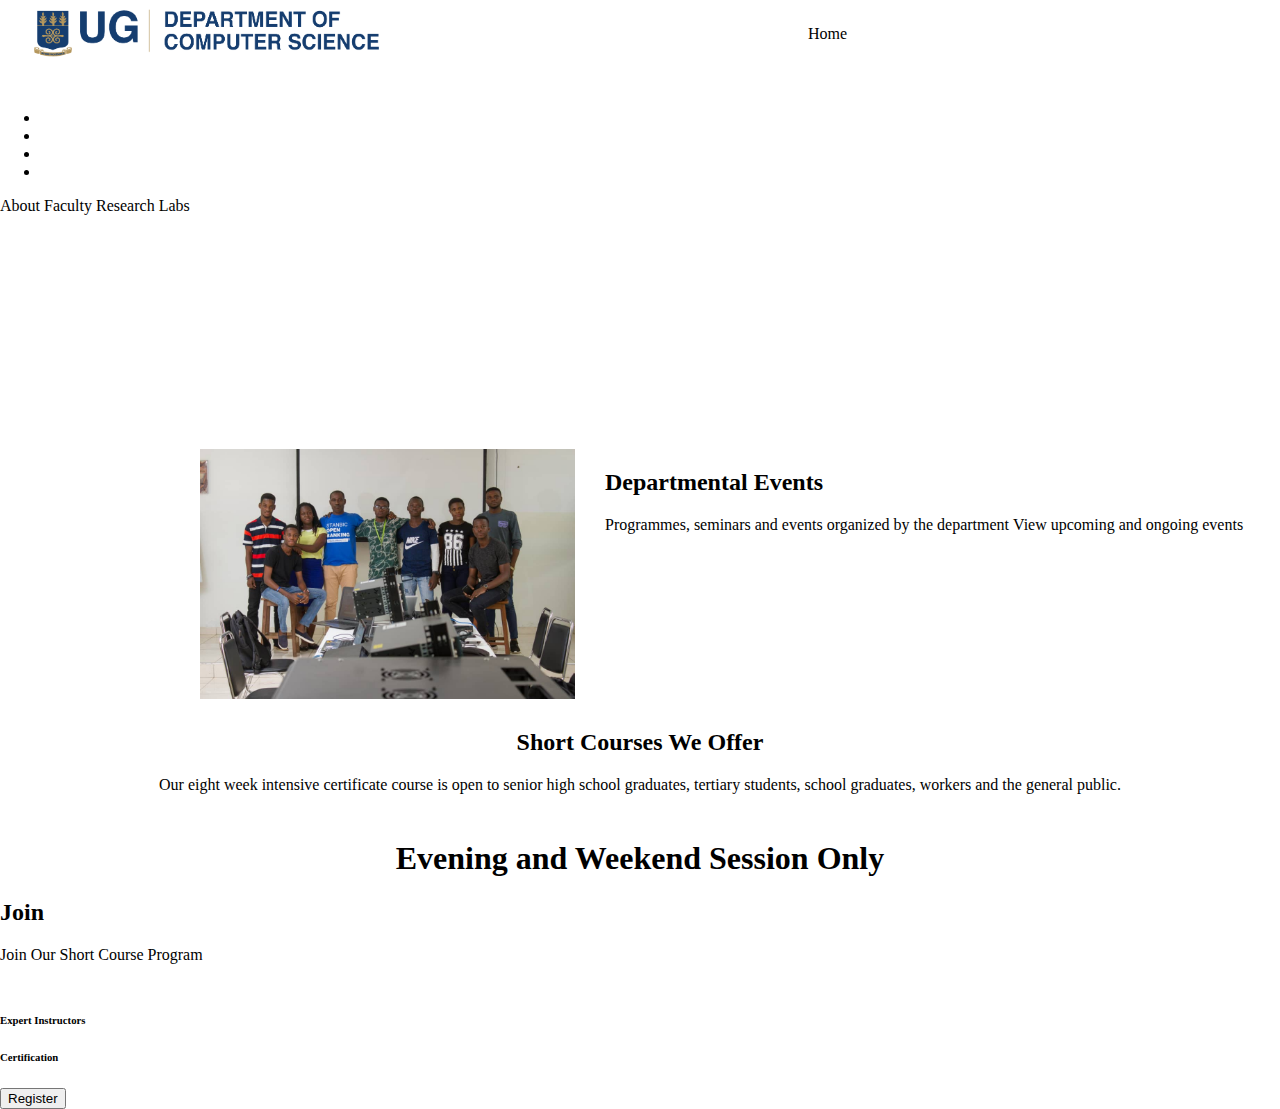
==== home/index.html @ 9b2668a4 "Initial commit to git hub" ====
<!DOCTYPE html>
<html lang="en">
<head>
    <meta charset="UTF-8">
    <meta name="viewport" content="width=device-width, initial-scale=1.0">
    <title>Computer Science department</title>
    <link rel="stylesheet" href="index.css">
</head>
<body>
    <header>
        <img src="comScience_logo.png" width="30%">
        <p style="margin-left: 400px;">Home</p>
        <ul>
            <li></li>
            <li></li>
            <li></li>
            <li></li>
        </ul>
        <p>About</p>
        <p>Faculty</p>
        <p>Research Labs</p>
    </header>
    <section>
        <div>
        <video width="100%" height="80%" src="video-bg.mp4" autoplay >This is not supported by Browser</video>
        </div>
    </section>
    <div id="depev" >
        <div><img src="PHOTO-2019-03-04-14-42-37.jpg" id="imgdep"></div>
        <h2>Departmental Events</h2>
        <p>Programmes, seminars and events organized by the department</p>
        <p style="margin-top: 10px;">View upcoming and ongoing events</p>
    </div>
    <div id="shortcourses">
        <h2>Short Courses We Offer</h2>
        <p style="text-align: justify;">Our eight week intensive certificate course is open to senior high school 
            graduates, tertiary students, school graduates, workers and the general public.
        </p>
        <h1>Evening and Weekend Session Only</h1>
    </div>
    <section>
        <h2>Join</h2>
        <p>Join Our Short Course Program</p>
        <h6></h6>
        <h6>Expert Instructors</h6>
        <h6>Certification</h6>
        <button type="button">Register</button>
    </section>
</body>
</html>
---- home/index.css ----
header,p{
    display: inline;
    margin-left: 20px;
    vertical-align: 25px;
}

video{
    margin-bottom: 30px;
}

#imgdep{
    margin-left: 200px;
    height: 250px;
    margin-right: 30px;
    float: left;
}
h4{
    clear: left;
}
#depev{
    margin-bottom: 30px;
    overflow: hidden;
}

p{
    margin: 0;
}

body{
    margin: 0; 
}

#shortcourses{
    clear: left;
    text-align: center;
}
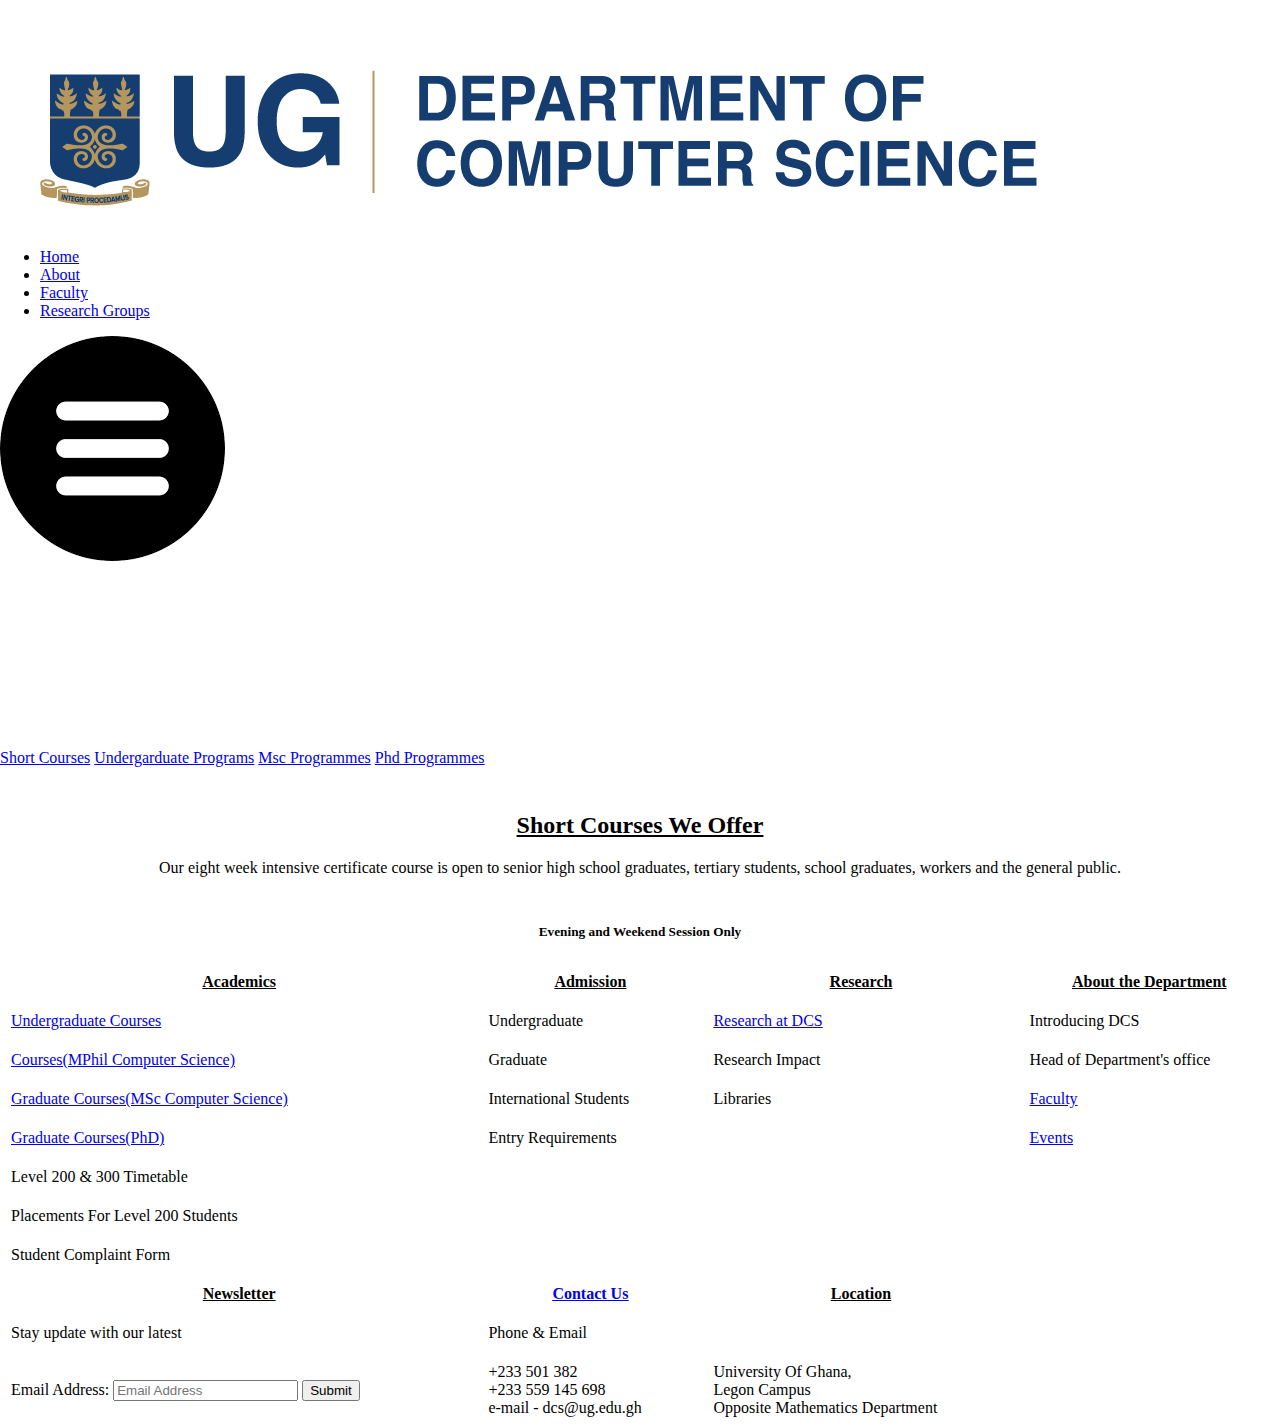
==== commit 6030387a: "restructured entire page" ====
--- a/home/index.html
+++ b/home/index.html
@@ -7,44 +7,111 @@
     <link rel="stylesheet" href="index.css">
 </head>
 <body>
-    <header>
-        <img src="comScience_logo.png" width="30%">
-        <p style="margin-left: 400px;">Home</p>
-        <ul>
-            <li></li>
-            <li></li>
-            <li></li>
-            <li></li>
-        </ul>
-        <p>About</p>
-        <p>Faculty</p>
-        <p>Research Labs</p>
+    <header class="container-header">
+        <div class="navbar">
+            <img src="comScience_logo.png" class="logo">
+            <nav>
+                <ul>
+                    <li><a href="/11288153_DCIT205/home/index.html">Home</a></li>
+                    <li><a href="/11288153_DCIT205/About/about.html">About</a></li>
+                    <li><a href="/11288153_DCIT205/faculty/faculty.html">Faculty</a></li>
+                    <li><a href="/11288153_DCIT205/research groups/research groups.html">Research Groups</a></li>
+                </ul>
+            </nav>
+            <img src="images.png" class="menu-icon">
+        </div>
     </header>
-    <section>
+    <main>
         <div>
-        <video width="100%" height="80%" src="video-bg.mp4" autoplay >This is not supported by Browser</video>
+            <video src="video-bg.mp4" >Not supported by browser</video>
         </div>
-    </section>
-    <div id="depev" >
-        <div><img src="PHOTO-2019-03-04-14-42-37.jpg" id="imgdep"></div>
-        <h2>Departmental Events</h2>
-        <p>Programmes, seminars and events organized by the department</p>
-        <p style="margin-top: 10px;">View upcoming and ongoing events</p>
-    </div>
-    <div id="shortcourses">
-        <h2>Short Courses We Offer</h2>
-        <p style="text-align: justify;">Our eight week intensive certificate course is open to senior high school 
-            graduates, tertiary students, school graduates, workers and the general public.
-        </p>
-        <h1>Evening and Weekend Session Only</h1>
-    </div>
-    <section>
-        <h2>Join</h2>
-        <p>Join Our Short Course Program</p>
-        <h6></h6>
-        <h6>Expert Instructors</h6>
-        <h6>Certification</h6>
-        <button type="button">Register</button>
-    </section>
+        <section>
+            <div class="shortcourses">
+                <p class="p-tag"><a href="/11288153_DCIT205/Short courses/short courses.html">Short Courses</a></p>
+                <p class="p-tag"><a href="/11288153_DCIT205/Undergraduate programs/Undergraduate programs.html">Undergarduate Programs</a></p>
+                <p class="p-tag"><a href="/11288153_DCIT205/Msc programmes/msc.html">Msc Programmes</a></p>
+                <p class="p-tag"><a href="/11288153_DCIT205/Phd programmes/phd.html">Phd Programmes</a></p>
+            </div>
+        </section>
+        <div id="shortcourses">
+            <h2><u>Short Courses We Offer</u></h2>
+            <p style="text-align: justify;">Our eight week intensive certificate course is open to senior high school 
+                graduates, tertiary students, school graduates, workers and the general public.
+            </p>
+            <h5>Evening and Weekend Session Only</h5>
+        </div>
+
+
+    </main>
+    <footer>
+        <table width="100%" height="50%" cellspacing="1" cellpadding="10"  class="container2">
+            <tr>
+                <th><u>Academics</u></th>
+                <th><u>Admission</u></th>
+                <th><u>Research</u></th>
+                <th><u>About the Department</u></th>
+            </tr>
+            <tr>
+                <td><a href="/11288153_DCIT205/Undegraduate programs/Undegraduate programs.html">Undergraduate Courses</a></td>
+                <td>Undergraduate</td>
+                <td><a href="/11288153_DCIT205/research groups/research groups.html">Research at DCS</a></td>
+                <td>Introducing DCS</td>
+            </tr>
+            <tr>
+                <td><a href="/11288153_DCIT205/Msc programmes/msc.html">Courses(MPhil Computer Science)</a></td>
+                <td>Graduate</td>
+                <td>Research Impact</td>
+                <td>Head of Department's office</td>
+            </tr>
+            <tr>
+                <td><a href="/11288153_DCIT205/Msc programmes/msc.html">Graduate Courses(MSc Computer Science)</a></td>
+                <td>International Students</td>
+                <td>Libraries</td>
+                <td><a href="/11288153_DCIT205/faculty/faculty.html">Faculty</a></td>
+            </tr>
+            <tr>
+                <td><a href="/11288153_DCIT205/Phd programmes/phd.html">Graduate Courses(PhD)</a></td>
+                <td>Entry Requirements</td>
+                <td></td>
+                <td><a href="/11288153_DCIT205/events/events.html">Events</a></td>
+            </tr>
+            <tr>
+                <td>Level 200 & 300 Timetable</td>
+            </tr>
+            <tr>
+                <td>Placements For Level 200 Students</td>
+            </tr>
+            <tr>
+                <td>Student Complaint Form</td>
+            </tr>
+            <tr>
+                <th><u>Newsletter</u></th>
+                <th><u><a href="/11288153_DCIT205/Contact/contact.html">Contact Us</a></u></th>
+                <th><u>Location</u></th>
+            </tr>
+            <tr>
+                <td>Stay update with our latest</td>
+                <td>Phone & Email</td>
+                <td></td>
+                <td></td>
+            </tr>
+            <tr>
+                <td>
+                    <form>
+                        <label for="email">Email Address:</label>
+                        <input type="email" id="email" name="email" placeholder="Email Address" required>
+                        <button type="submit" class="button">Submit</button>
+                    </form>
+                </td>
+                <td> 
+                    +233 501 382 <br>
+                     +233 559 145 698<br>
+                    e-mail - dcs@ug.edu.gh
+                </td>
+                <td>University Of Ghana,<br> Legon Campus<br>
+                    Opposite Mathematics Department</td>
+            </tr>
+        </table>
+    </footer>
 </body>
 </html>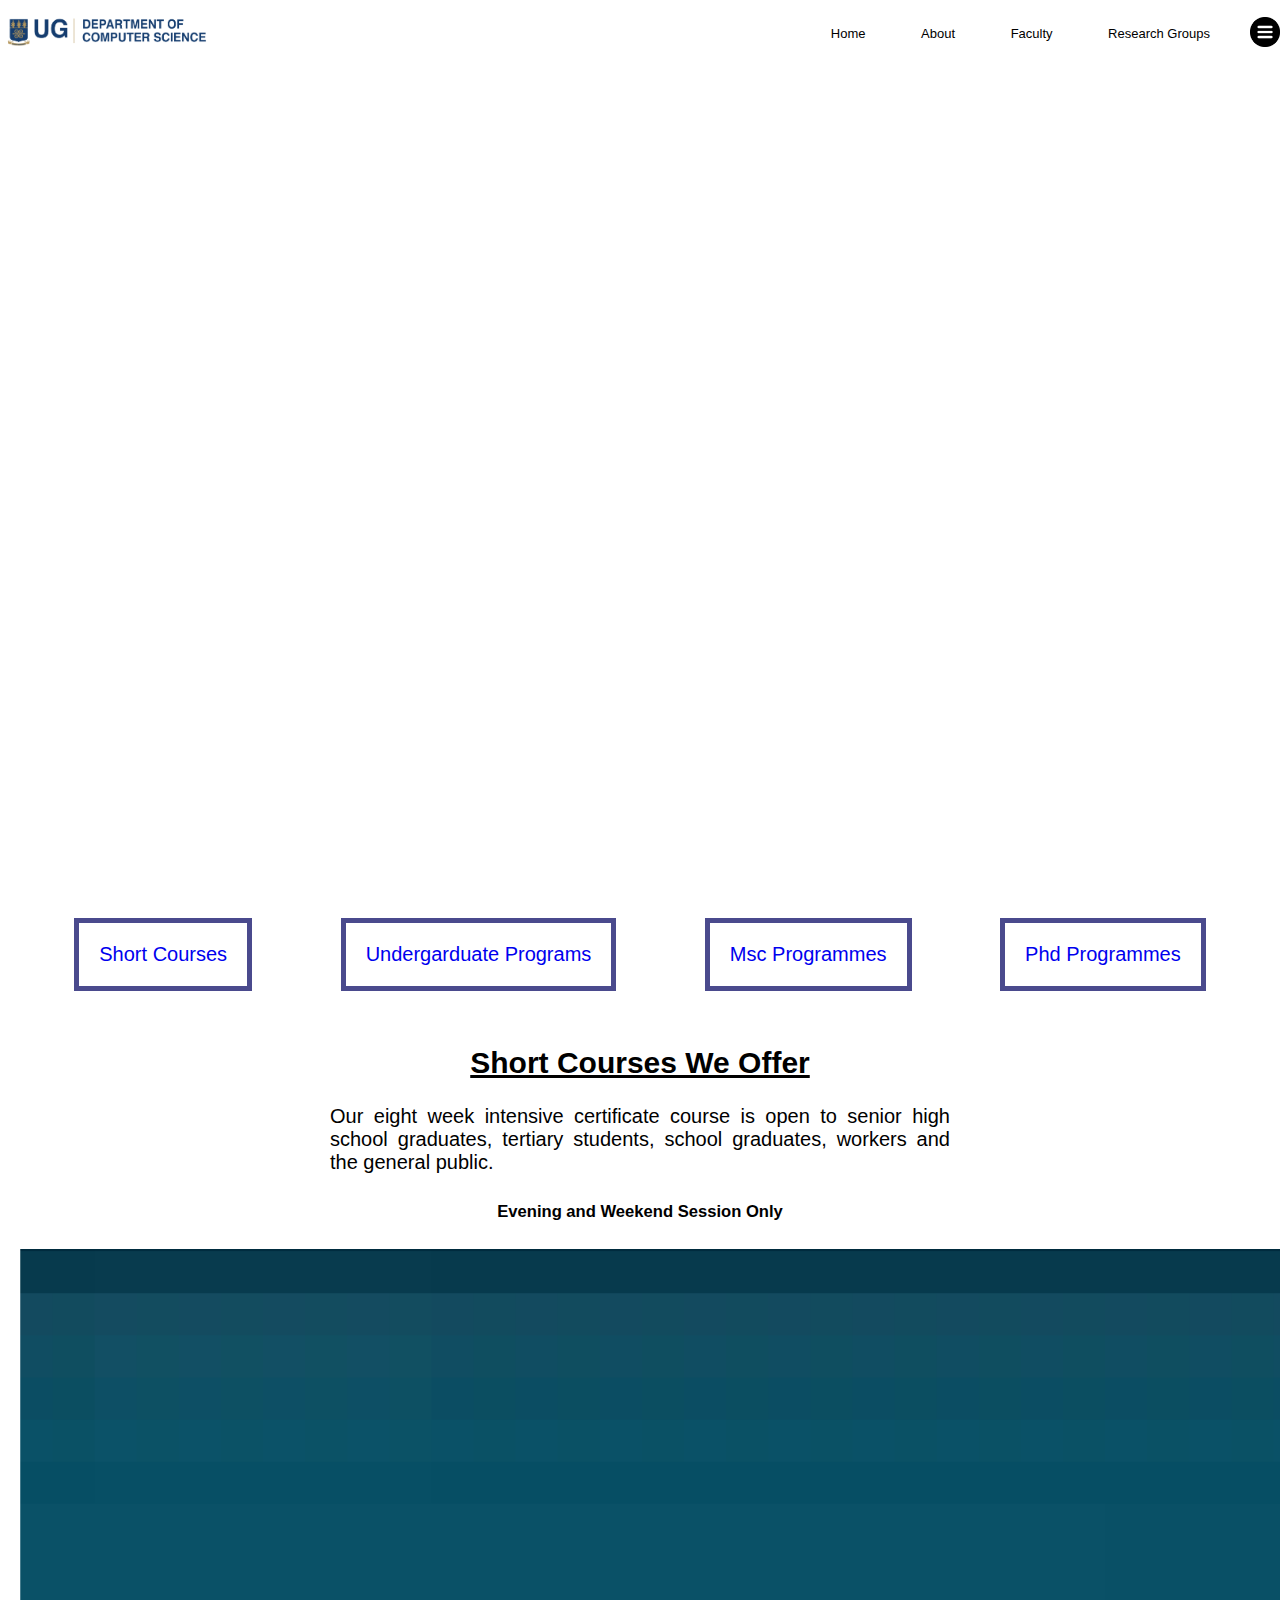
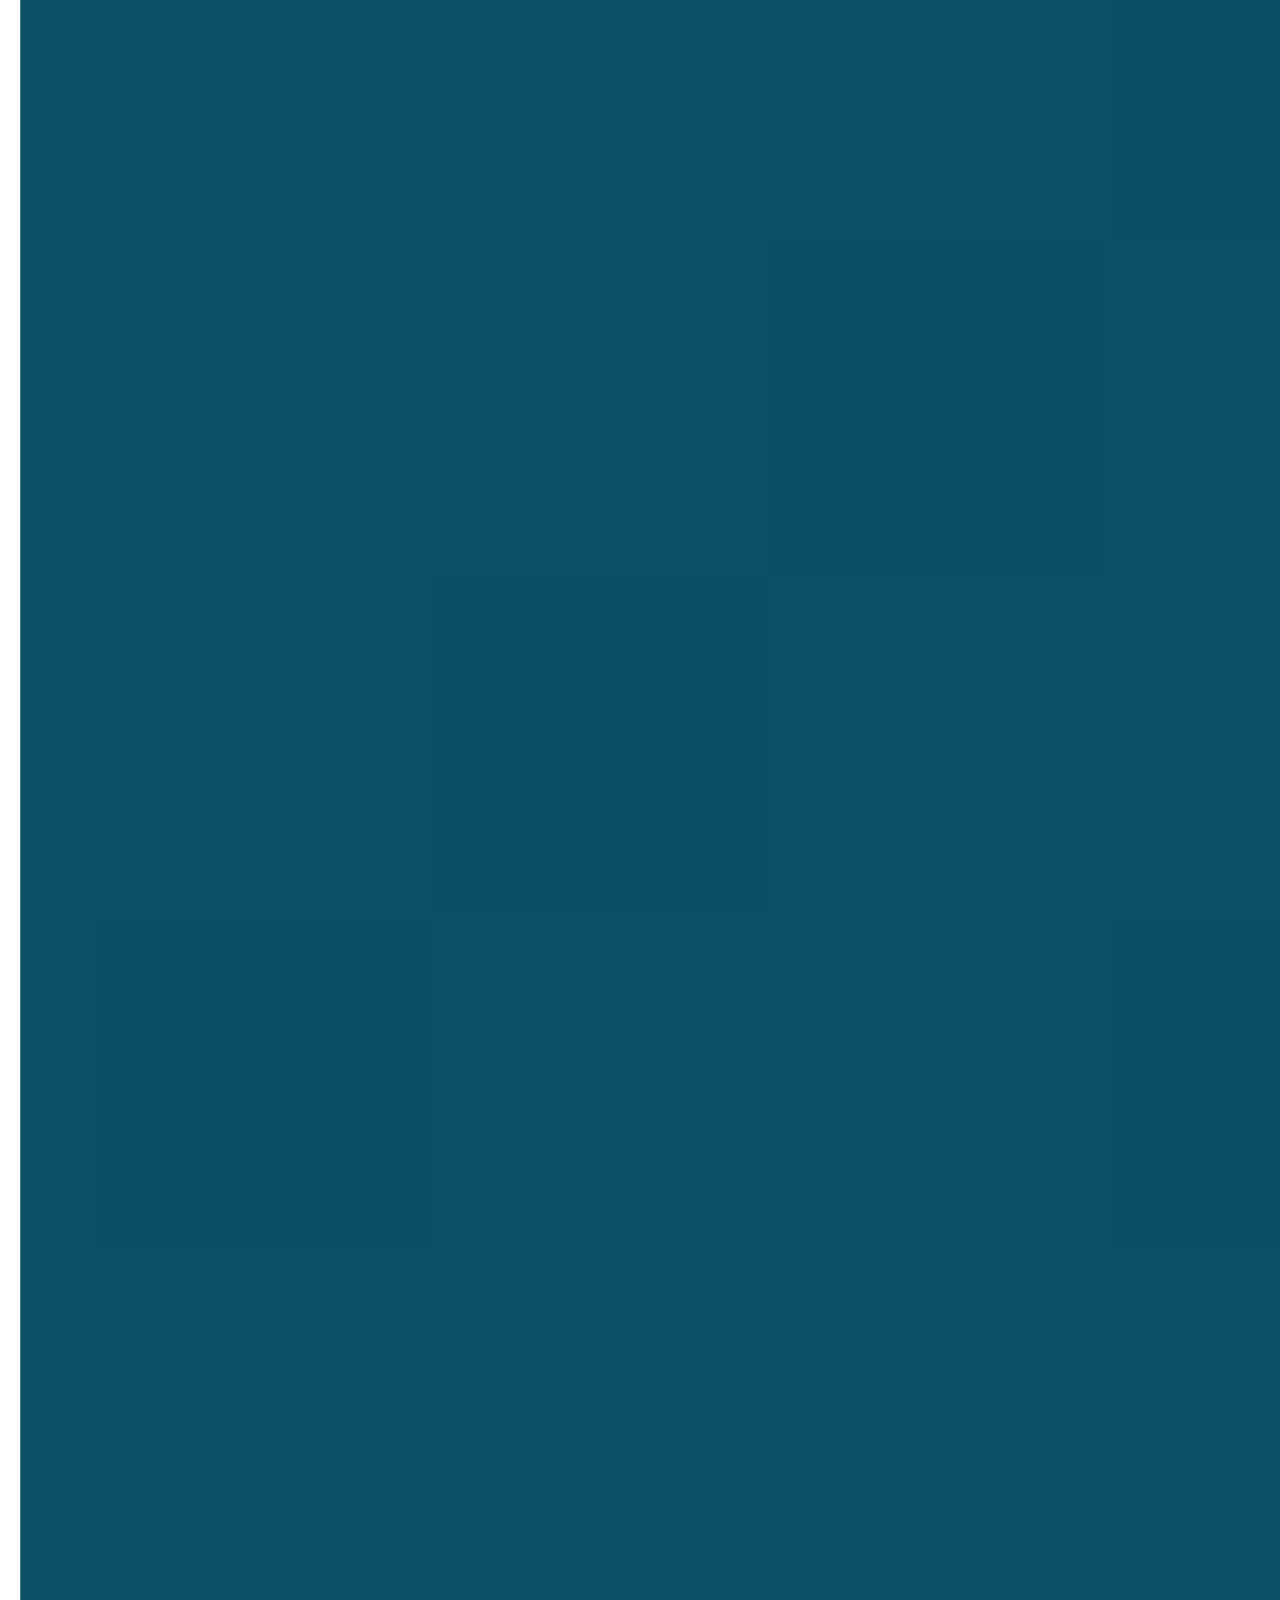
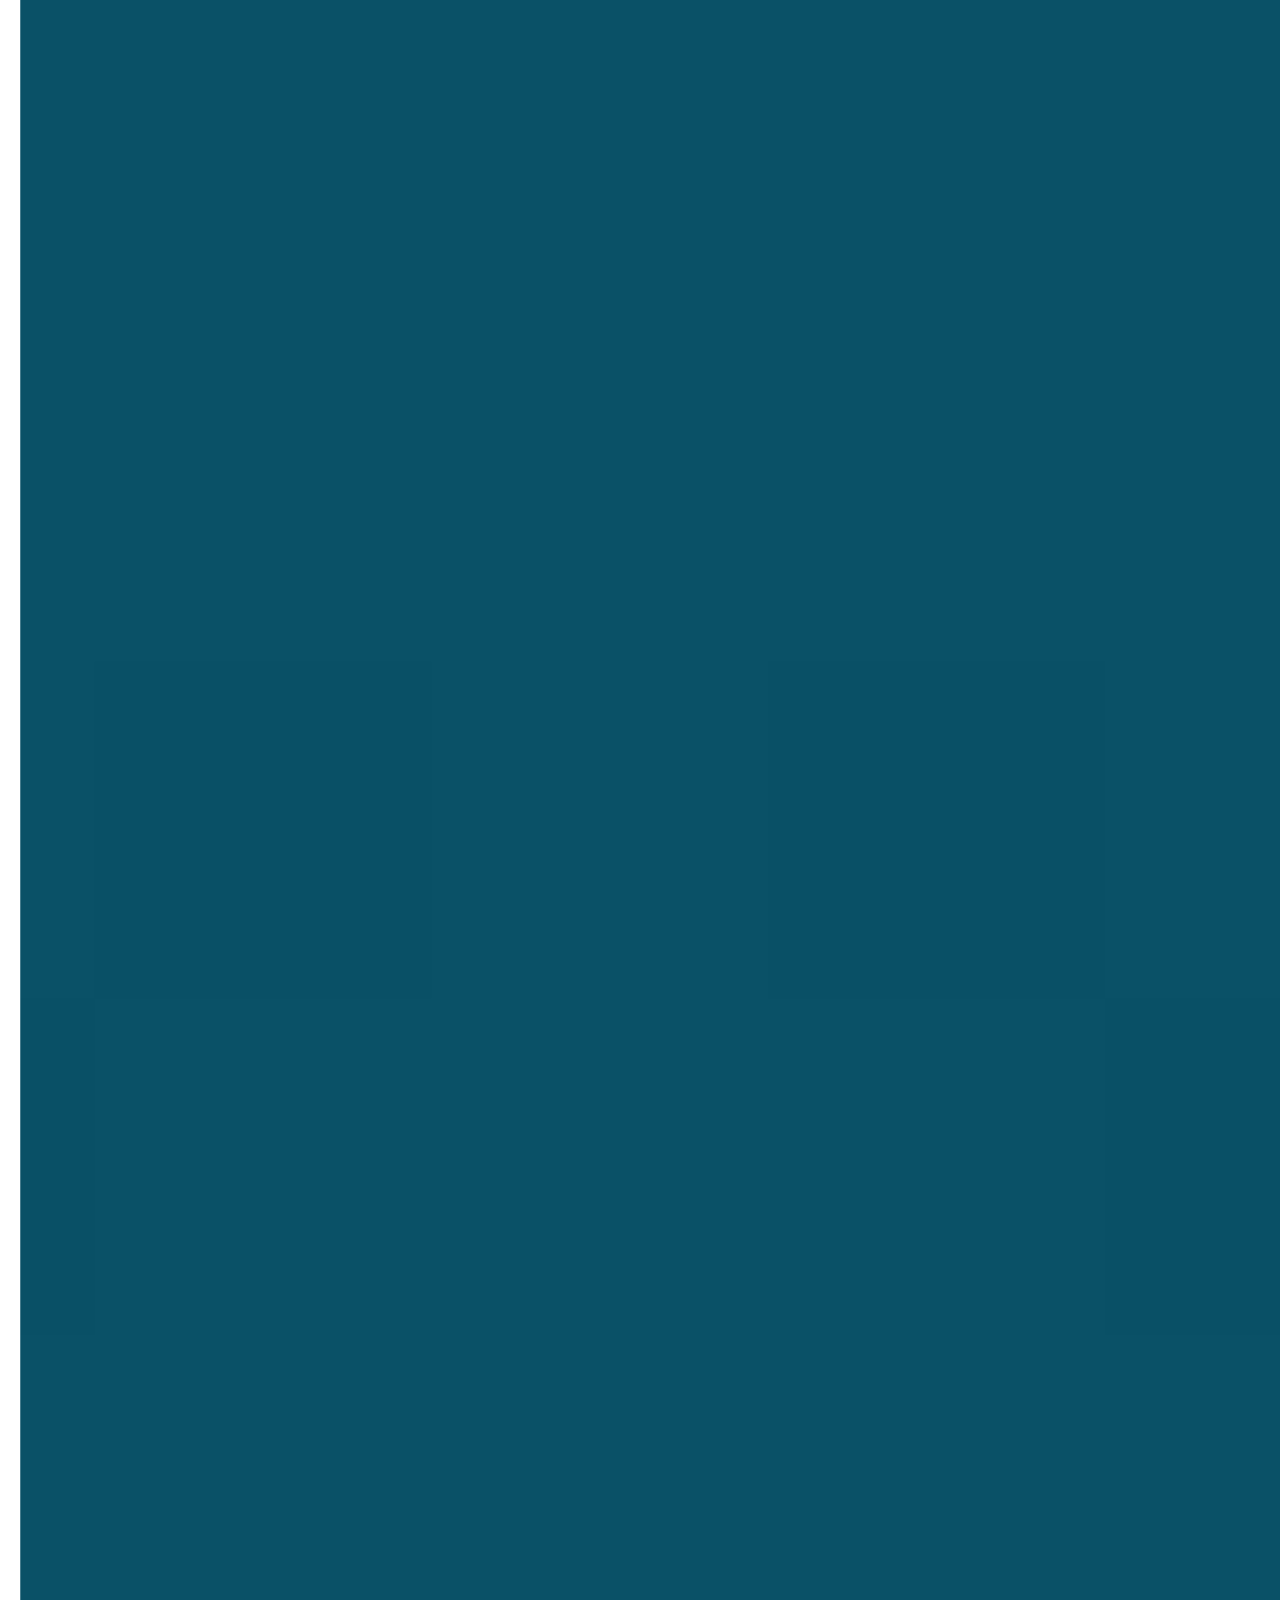
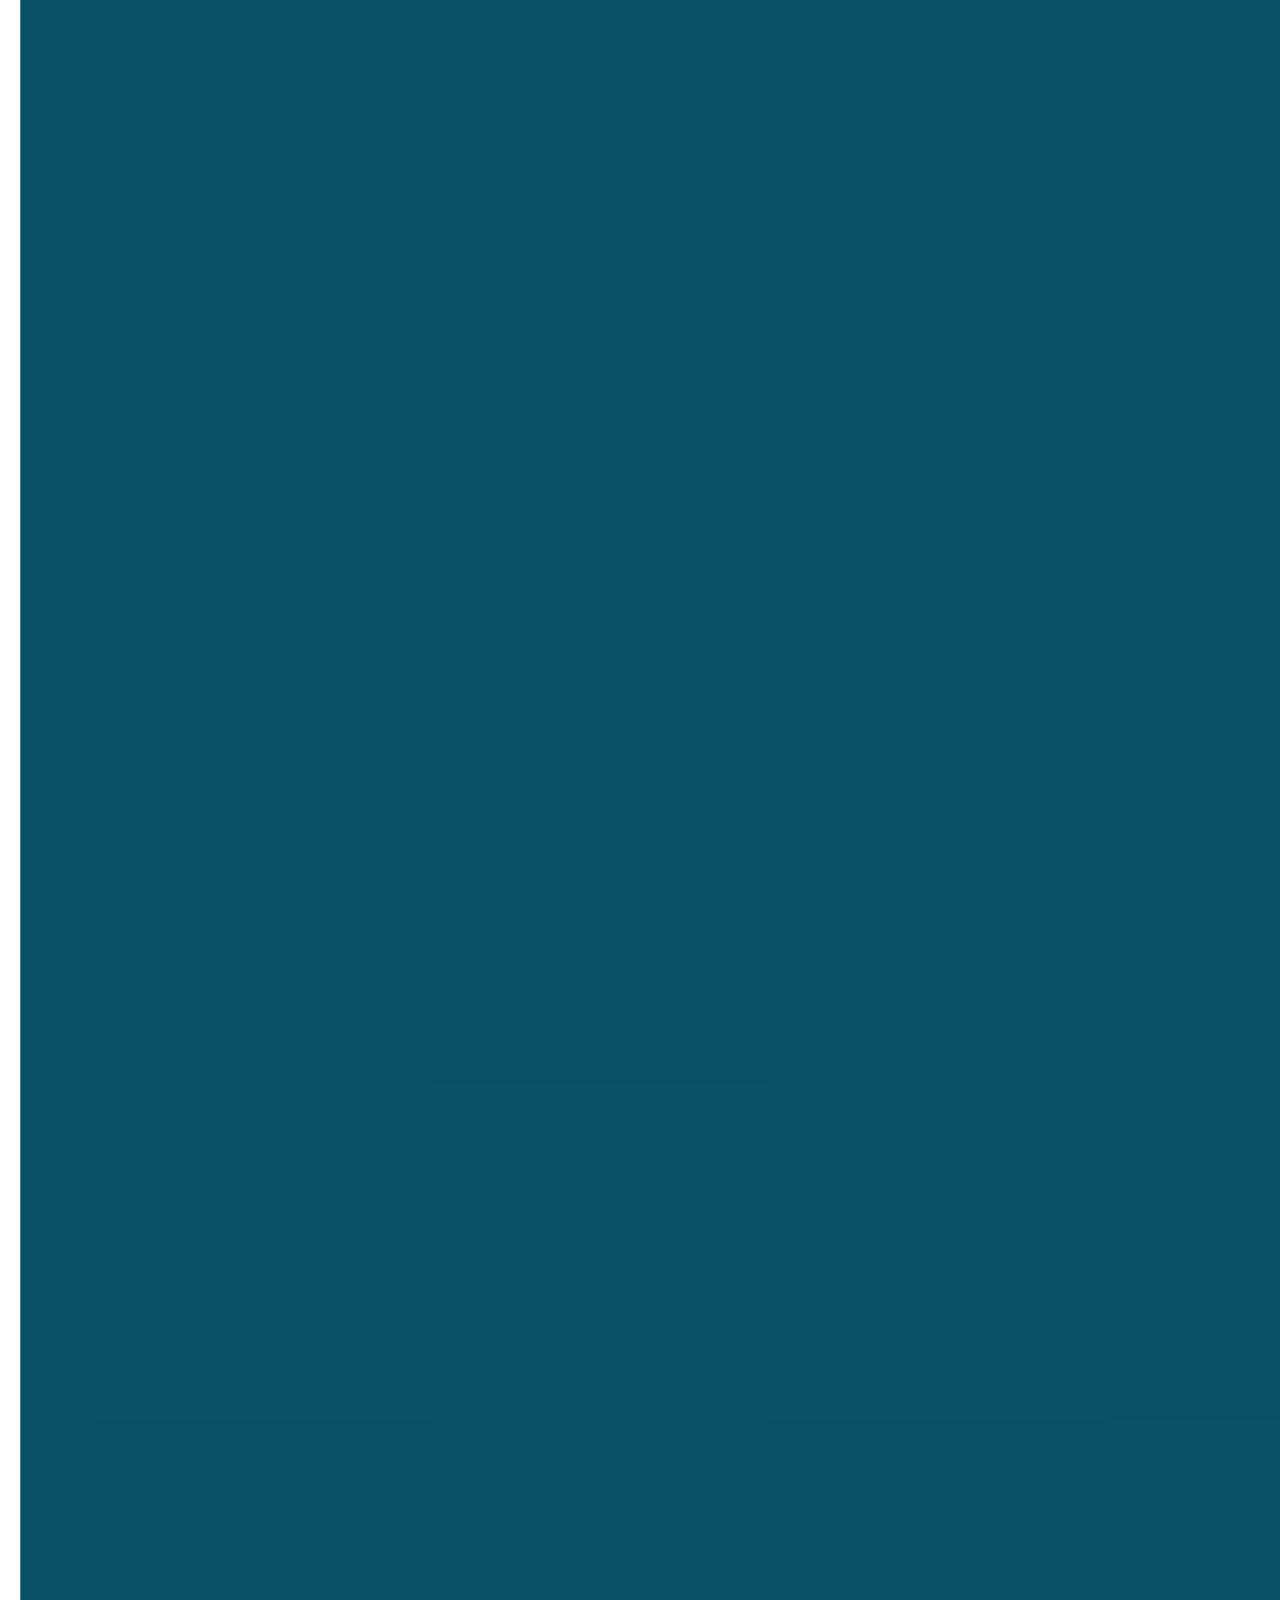
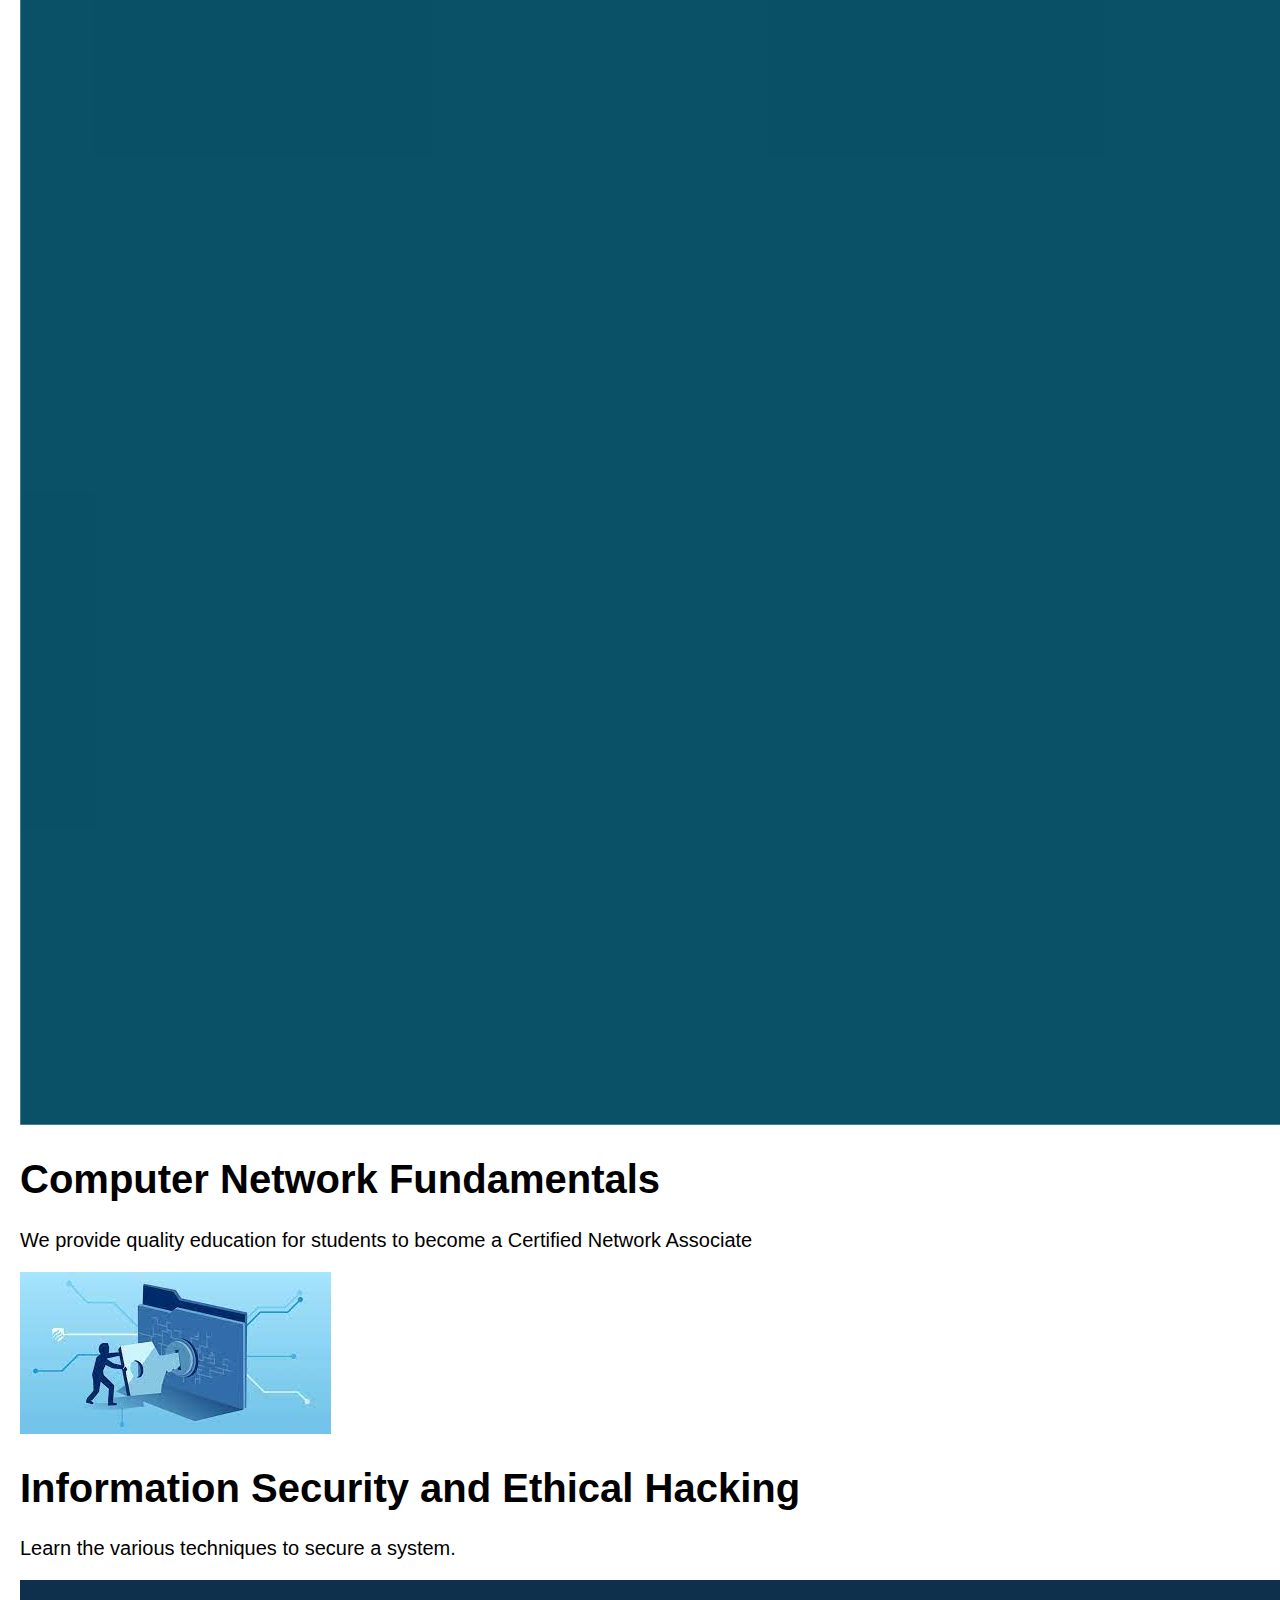
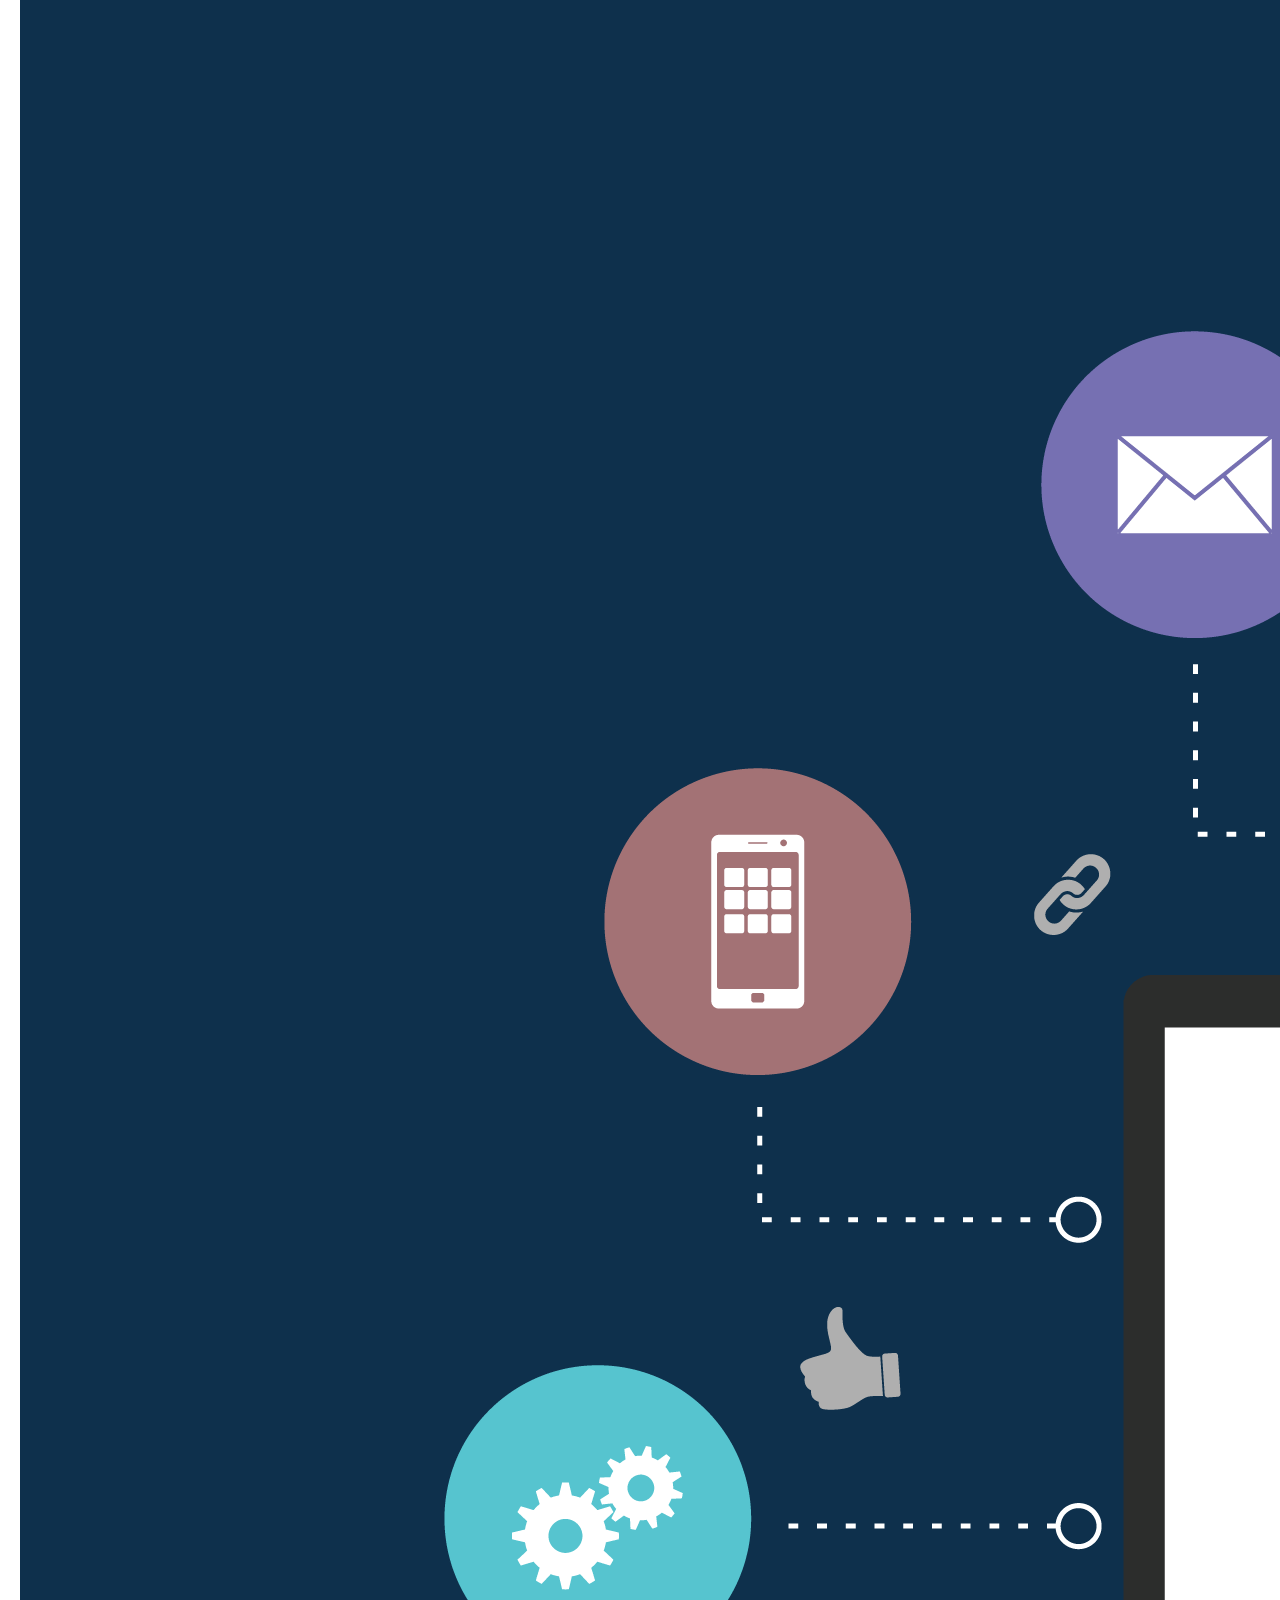
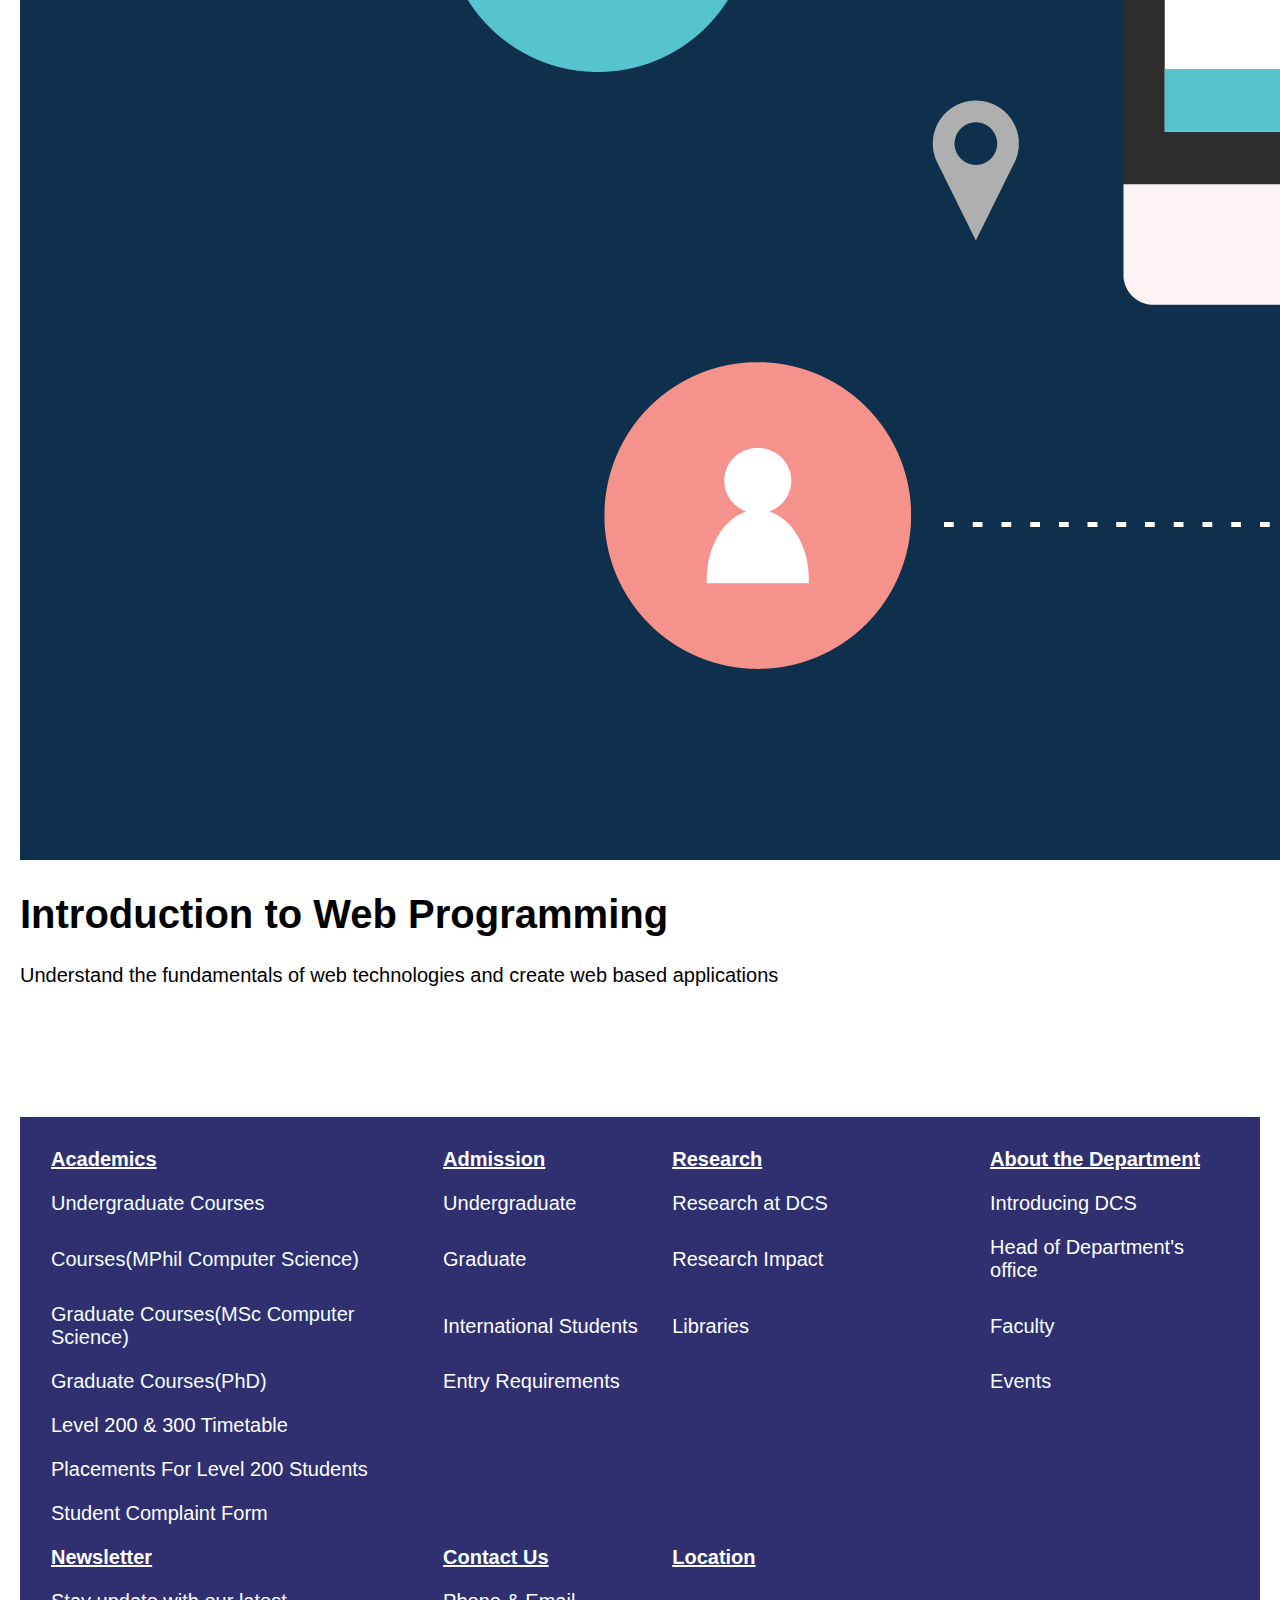
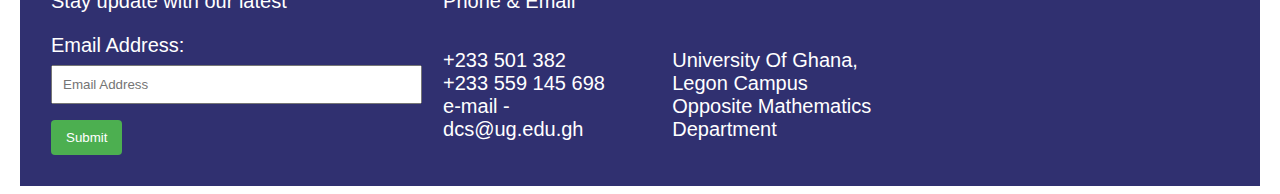
==== commit 7e6ffbf0: "added images for short courses" ====
--- a/home/index.html
+++ b/home/index.html
@@ -23,7 +23,7 @@
     </header>
     <main>
         <div>
-            <video src="video-bg.mp4" >Not supported by browser</video>
+            <video src="video-bg.mp4" autoplay>Not supported by browser</video>
         </div>
         <section>
             <div class="shortcourses">
@@ -40,10 +40,44 @@
             </p>
             <h5>Evening and Weekend Session Only</h5>
         </div>
-
-
+        <section class="container4">
+            <div class="container3">
+                <div class="card">
+                    <img src="1.png" id="img">
+                    <div class="intro">
+                        <h1>Computer Network Fundamentals</h1>
+                        <p id="p">
+                            We provide quality education for students to become a Certified Network Associate
+                        </p>
+                    </div>
+                </div>
+            </div>
+            <div class="container3">
+                <div class="card">
+                    <img src="2.jpg" id="img">
+                    <div class="intro">
+                        <h1>Information Security and Ethical Hacking</h1>
+                        <p id="p">
+                            Learn the various techniques to secure a system.
+                        </p>
+                    </div>
+                </div>
+            </div>
+            <div class="container3">
+                <div class="card">
+                    <img src="3.png" id="img">
+                    <div class="intro">
+                        <h1>Introduction to Web Programming </h1>
+                        <p id="p">
+                            Understand the fundamentals of web technologies and create web based applications
+                        </p>
+                    </div>
+                </div>
+            </div>
+            </div>
+        </section>
     </main>
-    <footer>
+    <footer style="margin-top: 130px;">
         <table width="100%" height="50%" cellspacing="1" cellpadding="10"  class="container2">
             <tr>
                 <th><u>Academics</u></th>
--- a/home/index.css
+++ b/home/index.css
@@ -1,36 +1,107 @@
-header,p{
-    display: inline;
+body{
+    font-family: Arial, Helvetica, sans-serif;
+    font-size:20px;
     margin-left: 20px;
-    vertical-align: 25px;
+    margin-right: 20px;
 }
-
-video{
+.container-header{
+    position: fixed;
+    top: 0;
+    left: 0;
+    width: 100%;
+    box-sizing: border-box;
+    background-color: white;
+    z-index: 1000;
     margin-bottom: 30px;
 }
 
-#imgdep{
-    margin-left: 200px;
-    height: 250px;
-    margin-right: 30px;
-    float: left;
-}
-h4{
-    clear: left;
-}
-#depev{
-    margin-bottom: 30px;
-    overflow: hidden;
+.navbar{
+    height: 12%;
+    display: flex;
+    align-items: center;
 }
 
-p{
-    margin: 0;
+.logo{
+    width: 220px;
+    cursor: pointer;
+}
+.menu-icon{
+    width: 30px;cursor: pointer;
+    margin-left: 40px;
+}
+nav{
+    flex: 1;
+    text-align: right;
+}
+nav ul li{
+    list-style: none;
+    display: inline-block;
+    margin-left: 50px;
+}
+nav ul li a{
+    text-decoration: none;
+    color: black;
+    font-size: 13px;
+}
+a{
+    text-decoration: none;
+}
+a:hover{
+    color: rgb(216, 194, 165);
+}
+video{
+    width: 100%;
+    height: 95dvh;
+    margin-bottom: 20px;
+}
+#shortcourses{
+    text-align: center;
+    margin: auto;
+    width: 50%;
+}
+.shortcourses{
+    display: flex;
+    justify-content: space-around;
+    padding: 10px;
+}
+.p-tag{
+    box-sizing: border-box;
+    border: 5px solid rgb(74, 74, 141);
+    padding: 20px;
 }
 
-body{
-    margin: 0; 
+
+
+
+.container2{
+    background-color: rgb(48, 48, 112);
+    padding: 20px;
+    color: white;
+    text-align: left;
+}
+label {
+    display: block;
+    margin-bottom: 8px;
 }
 
-#shortcourses{
-    clear: left;
-    text-align: center;
+input {
+    width: 100%;
+    padding: 10px;
+    margin-bottom: 16px;
+    box-sizing: border-box;
+}
+
+.button {
+    background-color: #4CAF50;
+    color: white;
+    padding: 10px 15px;
+    border: none;
+    border-radius: 4px;
+    cursor: pointer;
+}
+table a{
+    color: azure;
+}
+a:hover{
+    color: burlywood;
 }